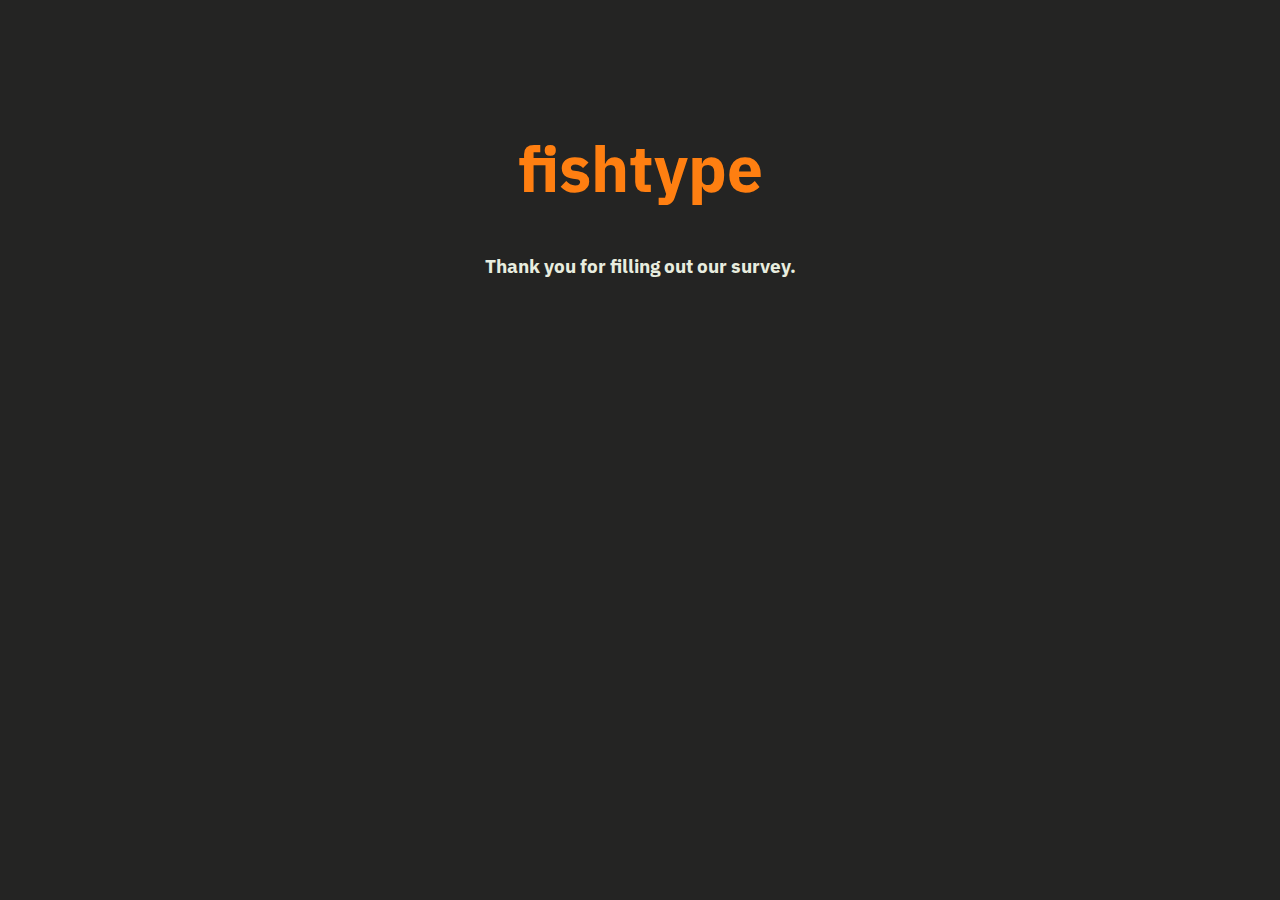
==== public/redirect.html @ 555738c5 "Deployed!" ====
<!DOCTYPE html>

<html>
    <head>
        <title>fishtype</title>
        <link rel = "stylesheet" href = "/index.css">
    </head>

    <style>
        @import url('https://fonts.googleapis.com/css2?family=IBM+Plex+Sans:wght@700&display=swap');
    </style>

    <body>
        <div class = "main">
            <h1>fishtype</h1>
            <div class = "desc">
                <h2>Thank you for filling out our survey.</h2>
            </div>
        </div>
    </body>
</html>
---- index.css ----
:root {
    --bg-color:#242423;
    --highlight: #FF7F11;
    --dim-color: #333533;
    --text-color: #E8EDDF;
    --plex: 'IBM Plex Sans', sans-serif;
}

html {
    margin: 0;
    padding: 0;
    background-color: var(--bg-color);
}

.main {
    margin-top: 10%;
    display: block;
    text-align: center;
    align-items: center;
    cursor: default;
}

h1 {
    color: var(--highlight);
    font-family: var(--plex);
    font-size: 4em;
}

.desc {
    color: var(--text-color);
    font-family: var(--plex);
    font-size: .8em;
    text-wrap: wrap;
    width: 80%;
    margin: 0 auto;
}

#input {
    background-color: var(--dim-color);
    width: 100%;
    border: 2px solid var(--dim-color);
    border-radius: .1em;
    outline: none;
    padding: .36em;
    line-height: .2em;
    box-sizing: border-box;
    width: 75%;
    height: 50%;
    display: block;
    margin: 0 auto;
    font-size: 1.5rem;
    color: var(--text-color);
}

#input:focus {
    border-color: var(--highlight);
    box-shadow: 0.1em .1em 0 0.1em var(--highlight);
}

.progress {
    font-family: var(--plex);
    background-color: var(--dim-color);
    color: var(--text-color);
    width: 10em;
    margin: 1em auto;
    padding: 5px;
    border-radius: 4px;
    cursor: default;
}

::placeholder {
    opacity: 0.015;
}

.btns {
    display: flex;
    justify-content: center;
    margin-top: 15%;
}

.btn {
    background-color: var(--dim-color);
    border-color: var(--dim-color);
    text-decoration: none;
    border: none;
    padding: 1em;
    margin: 0 1%;
    border-radius: .5em;
    color: var(--highlight);
    font-family: var(--plex);
    cursor: pointer;
    -webkit-transition: .1s;
}

.btn:hover {
    border-color: var(--highlight);
    box-shadow: 0 0 1em 0 var(--highlight);
    -webkit-transition: .15s;
}

.btn:active {
    background-color: var(--bg-color);
    -webkit-transition: .25s;
}
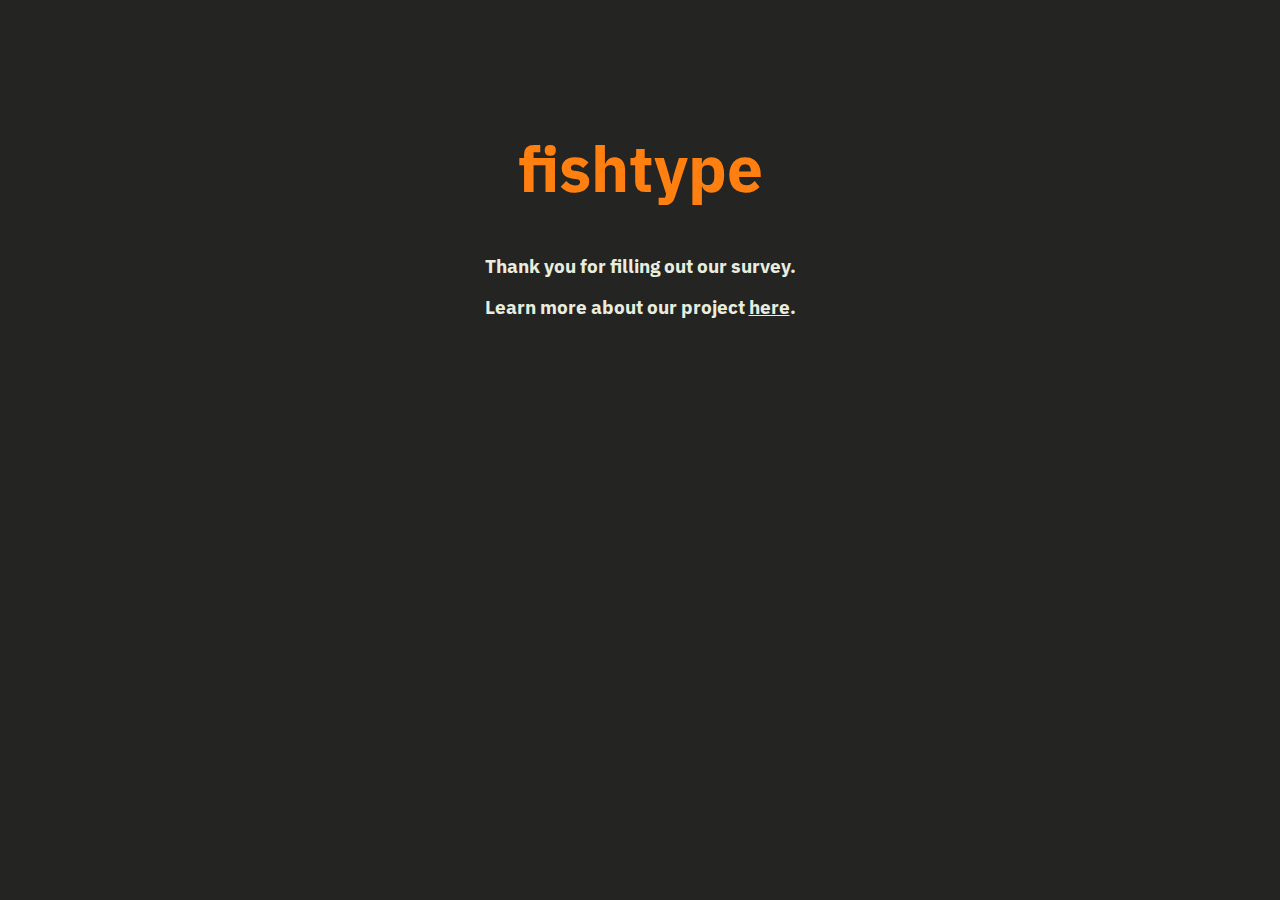
==== commit 7c171882: "Update redirect.html" ====
--- a/public/redirect.html
+++ b/public/redirect.html
@@ -8,6 +8,10 @@
 
     <style>
         @import url('https://fonts.googleapis.com/css2?family=IBM+Plex+Sans:wght@700&display=swap');
+        
+        a {
+            color: #E8EDDF;
+        }
     </style>
 
     <body>
@@ -15,7 +19,8 @@
             <h1>fishtype</h1>
             <div class = "desc">
                 <h2>Thank you for filling out our survey.</h2>
+                <h2>Learn more about our project <a href = "https://devpost.com/software/fishtype">here</a>.</h2>
             </div>
         </div>
     </body>
-</html>+</html>
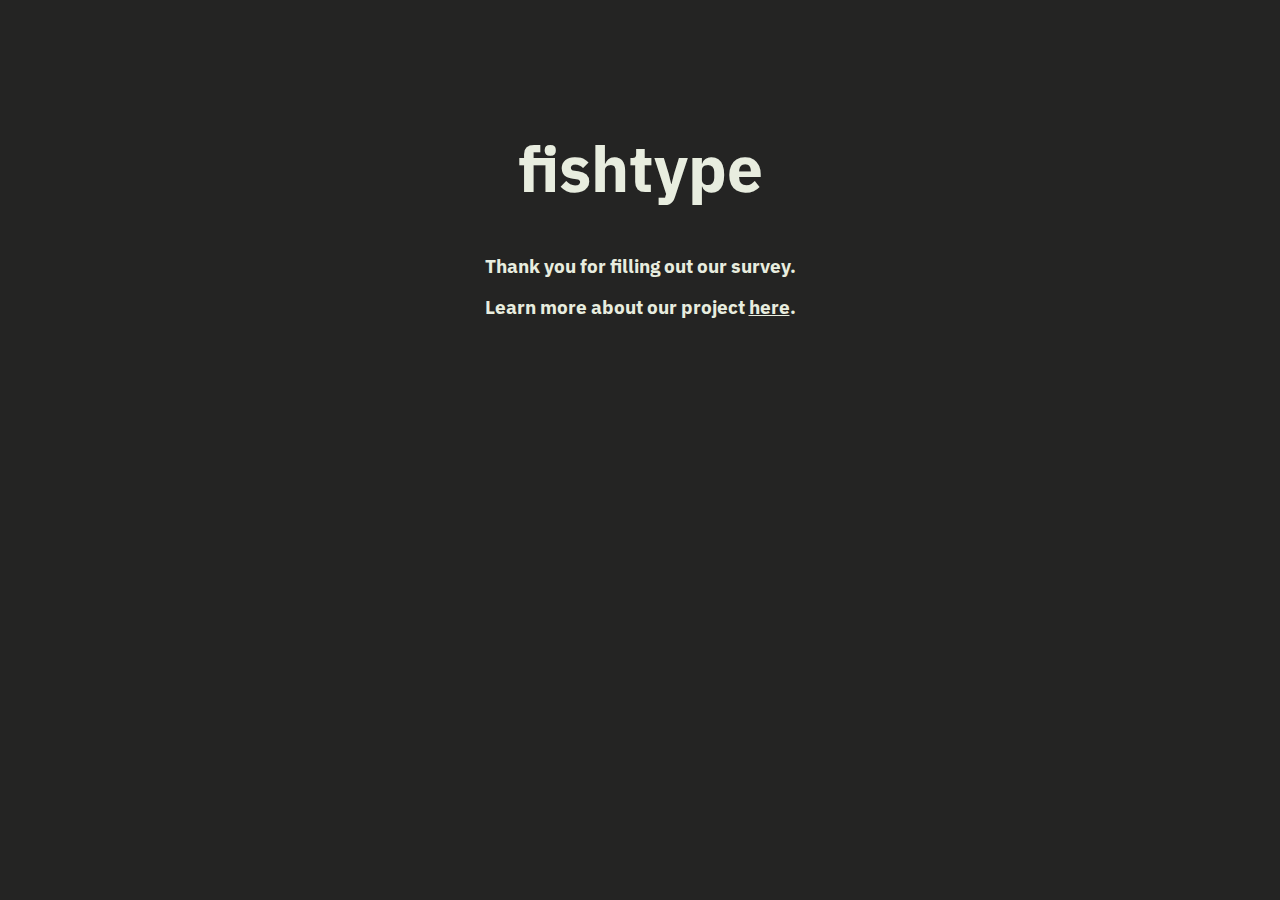
==== commit 0fd647b5: "Update redirect.html" ====
--- a/public/redirect.html
+++ b/public/redirect.html
@@ -10,16 +10,17 @@
         @import url('https://fonts.googleapis.com/css2?family=IBM+Plex+Sans:wght@700&display=swap');
         
         a {
+            text-decoration: none;
             color: #E8EDDF;
         }
     </style>
 
     <body>
         <div class = "main">
-            <h1>fishtype</h1>
+            <h1><a href = "https://fishtype-3f3cb.web.app/">fishtype</a></h1>
             <div class = "desc">
                 <h2>Thank you for filling out our survey.</h2>
-                <h2>Learn more about our project <a href = "https://devpost.com/software/fishtype">here</a>.</h2>
+                <h2>Learn more about our project <u><a href = "https://devpost.com/software/fishtype">here</a></u>.</h2>
             </div>
         </div>
     </body>
